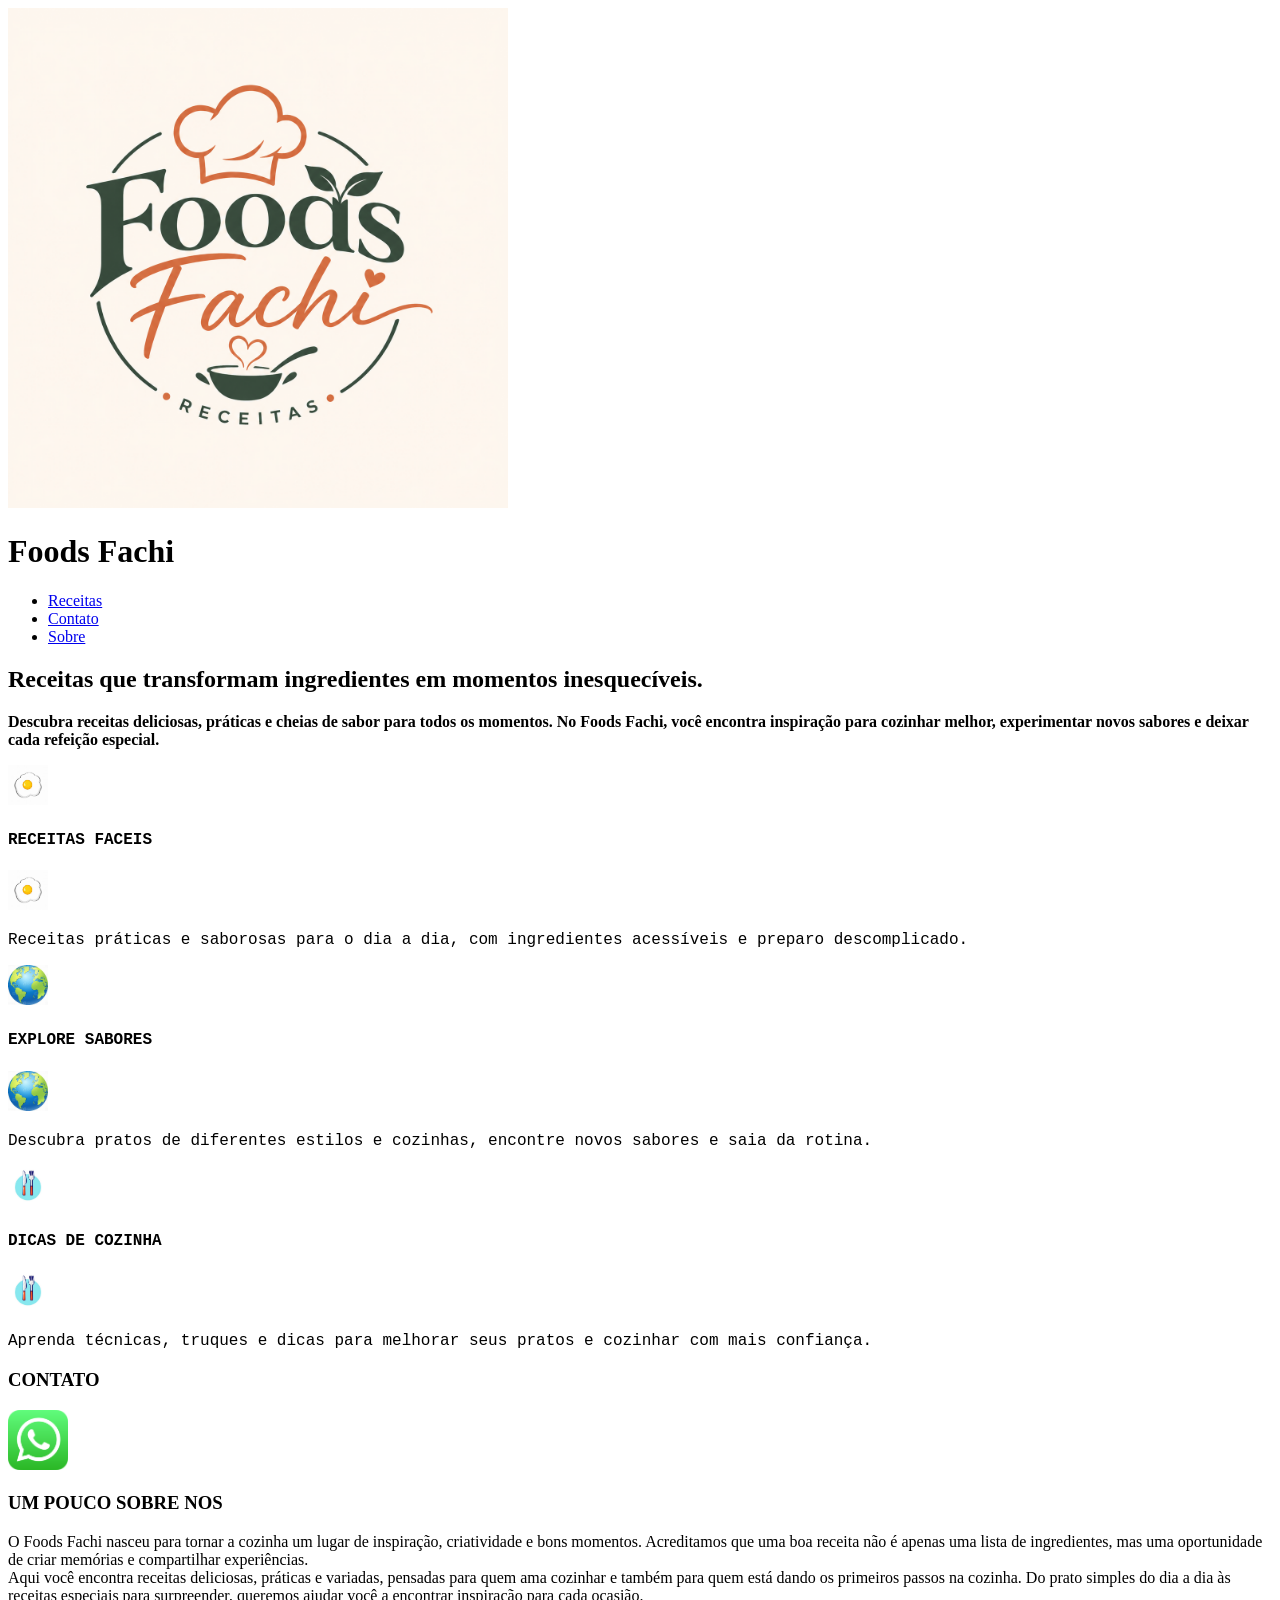
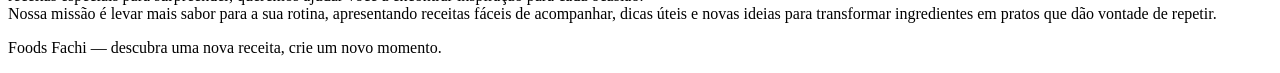
==== EmpresaFicticia/index.html @ 0dad2769 "Novos exercicios" ====
<!DOCTYPE html>
<html lang="pt-br">
<head>
    <meta charset="UTF-8">
    <meta name="viewport">
    <title>Foods Fachi</title>

    <style>
       header img {
        width: 500px;
        height: 500px;
       } 

       main img {
        width: 60px;
        height: 60px;
       }

       .container img {
        width: 40px;
        height: 40px;
       }

       .card {
        font-family: 'Courier New', Courier, monospace;
       }
        
    </style>

</head>

<body>
    <header>
        <img src="logo.png"><h1>Foods Fachi</h1>

        <nav>
            <ul>
                <li><a href="#receitas">Receitas</a></li>
                <li><a href="#contato">Contato</a></li>
                <li><a href="#sobre">Sobre</a></li>
            </ul>
        </nav>
    </header>

    <main>

            <section class="hero">
            <h2>Receitas que transformam ingredientes em momentos inesquecíveis.</h2>
            <p><strong>Descubra receitas deliciosas, práticas e cheias de sabor para 
                todos os momentos. No Foods Fachi, você encontra inspiração para cozinhar
                 melhor, experimentar novos sabores e deixar cada refeição especial.</strong></p>
            </section>
        

        <section id="receitas">
        <div class="container">

            <div class="card">
                <img src="ovo.jpg"><h4>RECEITAS FACEIS</h4><img src="ovo.jpg">
                <p>Receitas práticas e saborosas para o dia a dia, com ingredientes acessíveis e preparo descomplicado.</p>
            </div>

            <div class="card">
                <img src="mundo.jpg"><h4>EXPLORE SABORES</h4><img src="mundo.jpg">
                <p>Descubra pratos de diferentes estilos e cozinhas, encontre novos sabores e saia da rotina.</p>
            </div>

            <div class="card">
                <img src="faca.jpg"><h4>DICAS DE COZINHA</h4><img src="faca.jpg">
                <p>Aprenda técnicas, truques e dicas para melhorar seus pratos e cozinhar com mais confiança.</p>
            </div>

        </div>
        </section>

        <section id="contato">
            <h3>CONTATO</h3>
            <a href="https://api.whatsapp.com/send?phone=5549999346042"><img src="whats.png"></a>
        </section>

        <section id="sobre">
            <h3>UM POUCO SOBRE NOS</h3>
            <P>O Foods Fachi nasceu para tornar a cozinha um lugar de inspiração, criatividade e bons momentos. 
                Acreditamos que uma boa receita não é apenas uma lista de ingredientes, mas uma oportunidade de 
                criar memórias e compartilhar experiências.<br>Aqui você encontra receitas deliciosas, práticas e 
                variadas, pensadas para quem ama cozinhar e também para quem está dando os primeiros passos na cozinha. 
                Do prato simples do dia a dia às receitas especiais para surpreender, queremos ajudar você a encontrar 
                inspiração para cada ocasião.<br>Nossa missão é levar mais sabor para a sua rotina, apresentando receitas 
                fáceis de acompanhar, dicas úteis e novas ideias para transformar ingredientes em pratos que dão vontade de repetir.</P>
        </section>

    </main>    

        <footer>    
            <p>Foods Fachi — descubra uma nova receita, crie um novo momento.</p>
        </footer>

</body>

</html>
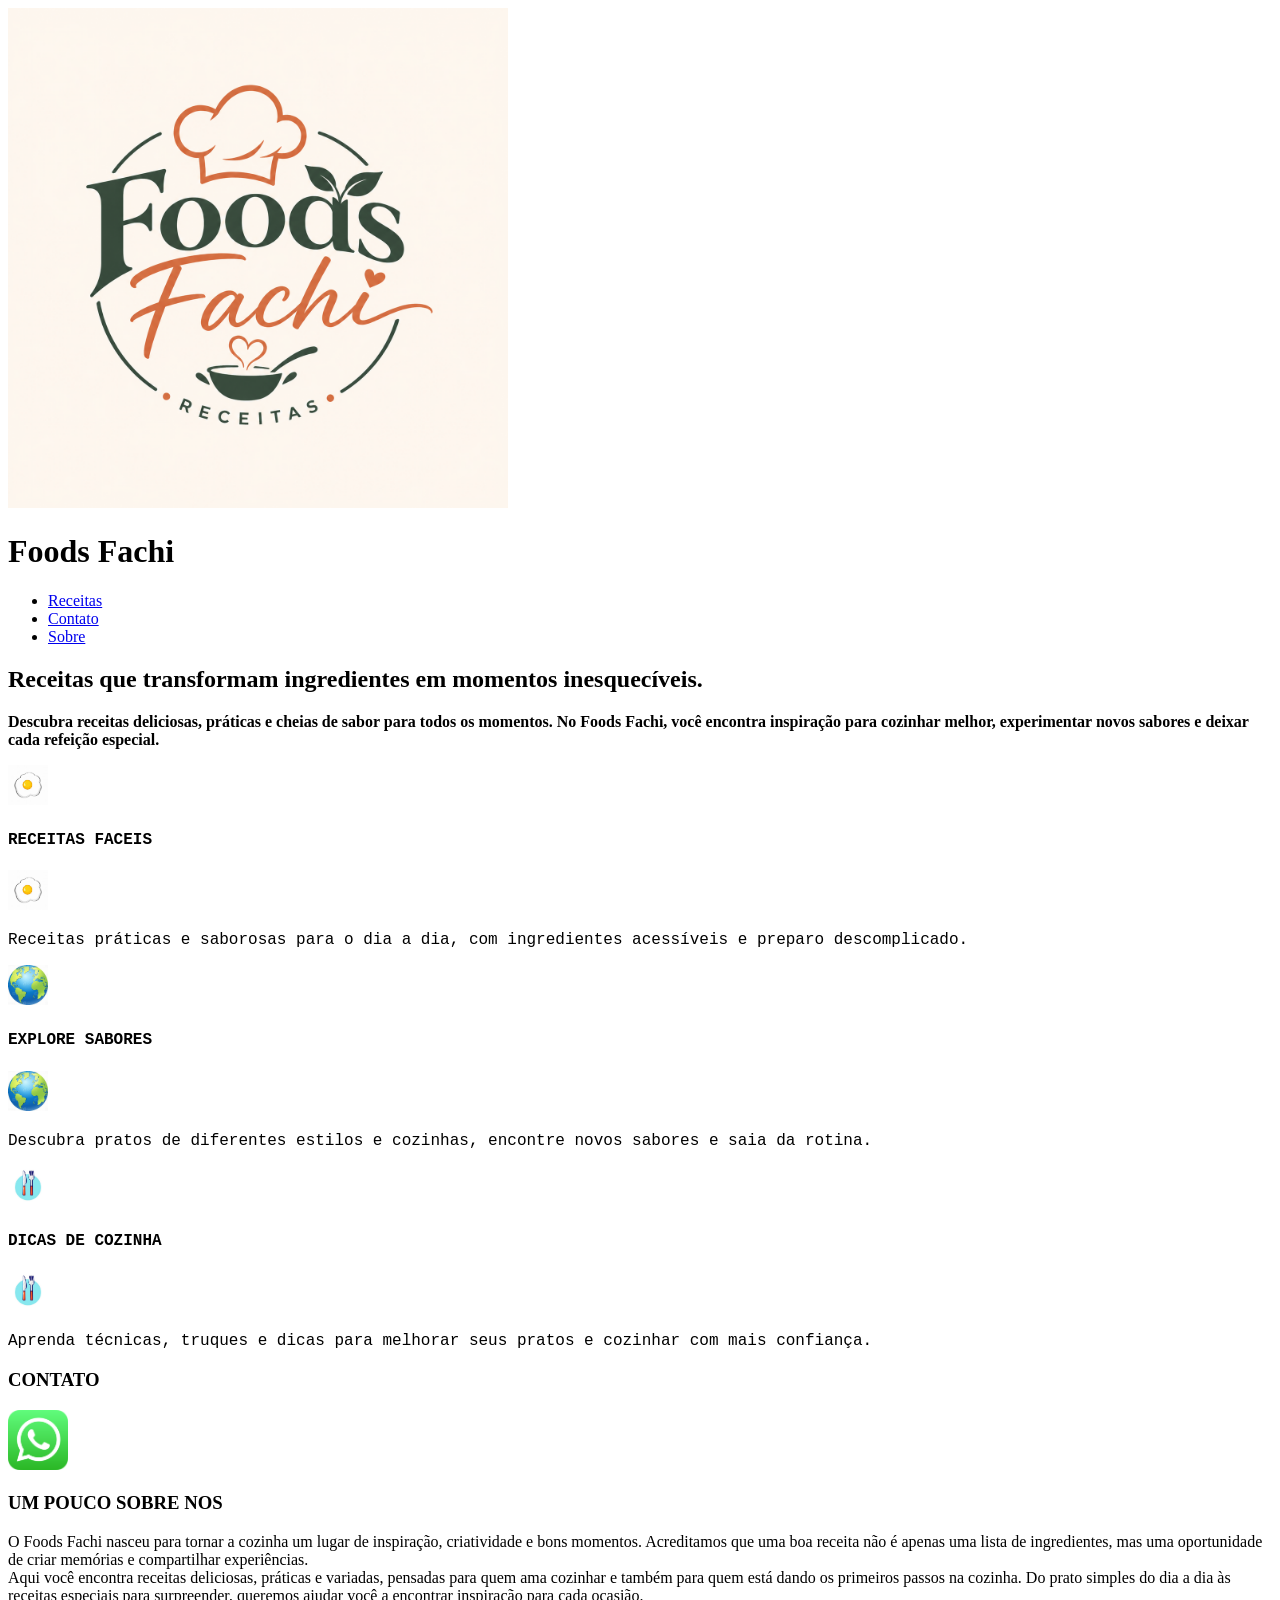
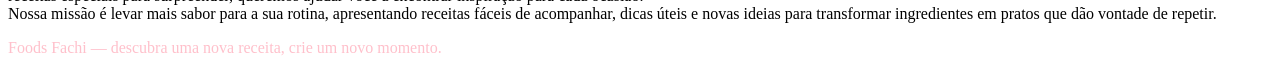
==== commit e77c0d25: "atividades" ====
--- a/EmpresaFicticia/index.html
+++ b/EmpresaFicticia/index.html
@@ -23,6 +23,10 @@
 
        .card {
         font-family: 'Courier New', Courier, monospace;
+       }
+
+       .h2 {
+        background-color: blue;
        }
         
     </style>
@@ -91,7 +95,7 @@
 
     </main>    
 
-        <footer>    
+        <footer style="color: pink;">    
             <p>Foods Fachi — descubra uma nova receita, crie um novo momento.</p>
         </footer>
 
